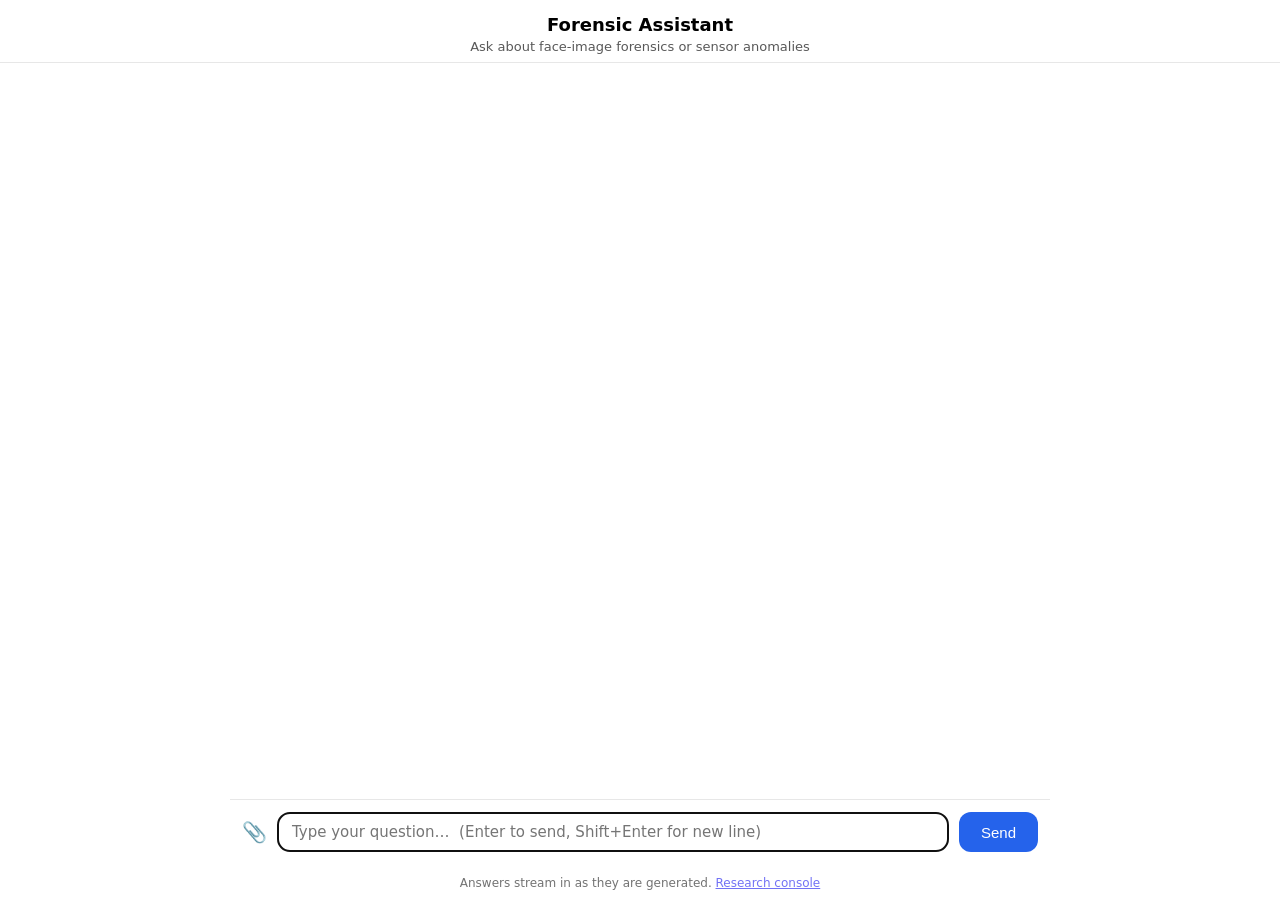
==== ui/chat.html @ 10603336 "End-user chat on Laya-only routing + training-faithful prompts - /chat/stream: Laya-only routing, to" ====
<!DOCTYPE html>
<html lang="en">
<head>
<meta charset="utf-8">
<meta name="viewport" content="width=device-width, initial-scale=1">
<title>Forensic Assistant</title>
<style>
  :root { color-scheme: light dark; }
  * { box-sizing: border-box; }
  body { font-family: system-ui, -apple-system, "Segoe UI", Roboto, sans-serif; margin: 0; display: flex; flex-direction: column; height: 100dvh; }
  header { text-align: center; padding: 14px 12px 8px; border-bottom: 1px solid #8883; }
  header h1 { font-size: 18px; margin: 0; }
  header p { margin: 4px 0 0; font-size: 13px; opacity: .65; }
  #log { flex: 1; overflow-y: auto; padding: 18px 12px; display: flex; flex-direction: column; gap: 12px; max-width: 820px; width: 100%; margin: 0 auto; }
  .msg { max-width: 85%; padding: 10px 14px; border-radius: 14px; line-height: 1.5; white-space: pre-wrap; word-wrap: break-word; }
  .user { align-self: flex-end; background: #2563eb; color: #fff; border-bottom-right-radius: 4px; }
  .assistant { align-self: flex-start; background: #8882; border-bottom-left-radius: 4px; }
  .assistant.thinking { opacity: .7; font-style: italic; }
  .cursor::after { content: "▍"; animation: blink 1s steps(1) infinite; }
  @keyframes blink { 50% { opacity: 0; } }
  #composer { border-top: 1px solid #8883; padding: 12px; display: flex; gap: 10px; max-width: 820px; width: 100%; margin: 0 auto 12px; }
  #box { flex: 1; resize: none; border: 1px solid #8886; border-radius: 12px; padding: 10px 14px; font-size: 15px; font-family: inherit; max-height: 140px; }
  #send { background: #2563eb; color: #fff; border: none; border-radius: 12px; padding: 0 22px; font-size: 15px; cursor: pointer; }
  #send:disabled { opacity: .5; cursor: wait; }
  #hint { text-align: center; font-size: 12px; opacity: .55; padding-bottom: 10px; }
</style>
</head>
<body>
<header>
  <h1>Forensic Assistant</h1>
  <p>Ask about face-image forensics or sensor anomalies</p>
  <p id="modebanner" style="display:none;font-size:12px;background:#fef3c7;color:#92400e;border-radius:8px;padding:4px 12px;">Demo mode — showing placeholder text. Unset FINAL_STUB_GENERATION for live model answers.</p>
</header>

<div id="log" aria-live="polite"></div>

<div>
  <div id="composer">
    <label for="img" title="Attach an image" style="align-self:center;cursor:pointer;font-size:20px;">📎</label>
    <input type="file" id="img" accept="image/*" hidden>
    <textarea id="box" rows="1" placeholder="Type your question…  (Enter to send, Shift+Enter for new line)"></textarea>
    <button id="send">Send</button>
  </div>
  <div id="imgchip" style="display:none;text-align:center;font-size:13px;">🖼 image attached <a href="#" id="imgclear">remove</a></div>
  <div id="hint">Answers stream in as they are generated. <a href="/ui/">Research console</a></div>
</div>

<script>
const log = document.getElementById('log');
const box = document.getElementById('box');
const send = document.getElementById('send');
const imgInput = document.getElementById('img');
const imgchip = document.getElementById('imgchip');
const history = [];  // {role, content} — sent back for context, never shown as internals
let attachedB64 = null;

imgInput.onchange = () => {
  const f = imgInput.files && imgInput.files[0];
  if (!f) { attachedB64 = null; imgchip.style.display = 'none'; return; }
  const r = new FileReader();
  r.onload = () => { attachedB64 = String(r.result).split(',')[1]; imgchip.style.display = 'block'; };
  r.readAsDataURL(f);
};
document.getElementById('imgclear').onclick = e => {
  e.preventDefault();
  attachedB64 = null; imgInput.value = ''; imgchip.style.display = 'none';
};

function bubble(cls, text) {
  const d = document.createElement('div');
  d.className = 'msg ' + cls;
  d.textContent = text;
  log.appendChild(d);
  log.scrollTop = log.scrollHeight;
  return d;
}

async function ask() {
  const message = box.value.trim();
  if (!message || send.disabled) return;
  box.value = '';
  send.disabled = true;
  bubble('user', message + (attachedB64 ? '\n[image attached]' : ''));
  const pending = bubble('assistant thinking', 'Analyzing…');

  try {
    const body = { message, history: history.slice(-6), max_new_tokens: 256 };
    if (attachedB64) body.image_base64 = attachedB64;
    const resp = await fetch('/chat/stream', {
      method: 'POST',
      headers: { 'Content-Type': 'application/json' },
      body: JSON.stringify(body)
    });
    attachedB64 = null; imgInput.value = ''; imgchip.style.display = 'none';
    if (!resp.ok || !resp.body) throw new Error('HTTP ' + resp.status);
    pending.textContent = '';
    pending.classList.remove('thinking');
    pending.classList.add('cursor');
    const reader = resp.body.getReader();
    const dec = new TextDecoder();
    let buf = '', gotText = false;
    for (;;) {
      const { done, value } = await reader.read();
      if (done) break;
      buf += dec.decode(value, { stream: true });
      const parts = buf.split('\n\n');
      buf = parts.pop();
      for (const p of parts) {
        const line = p.trim().split('\n').find(l => l.startsWith('data:'));
        if (!line) continue;
        const ev = JSON.parse(line.slice(5));
        if (ev.event === 'token') {
          pending.textContent += ev.text;
          gotText = true;
        } else if (ev.event === 'notice') {
          pending.textContent = ev.text;
          gotText = true;
        }
        log.scrollTop = log.scrollHeight;
      }
    }
    if (!gotText) pending.textContent = 'Sorry — something went wrong. Please try again.';
    history.push({ role: 'user', content: message });
    history.push({ role: 'assistant', content: pending.textContent });
  } catch (err) {
    pending.textContent = 'Connection error — is the server running?';
  } finally {
    pending.classList.remove('cursor');
    send.disabled = false;
box.focus();
fetch('/health').then(r => r.json()).then(h => {
  if (String(h.stub_generation) === '1') document.getElementById('modebanner').style.display = 'inline-block';
}).catch(() => {});

  }
}

send.onclick = ask;
box.addEventListener('keydown', e => {
  if (e.key === 'Enter' && !e.shiftKey) { e.preventDefault(); ask(); }
});
box.focus();
</script>
</body>
</html>
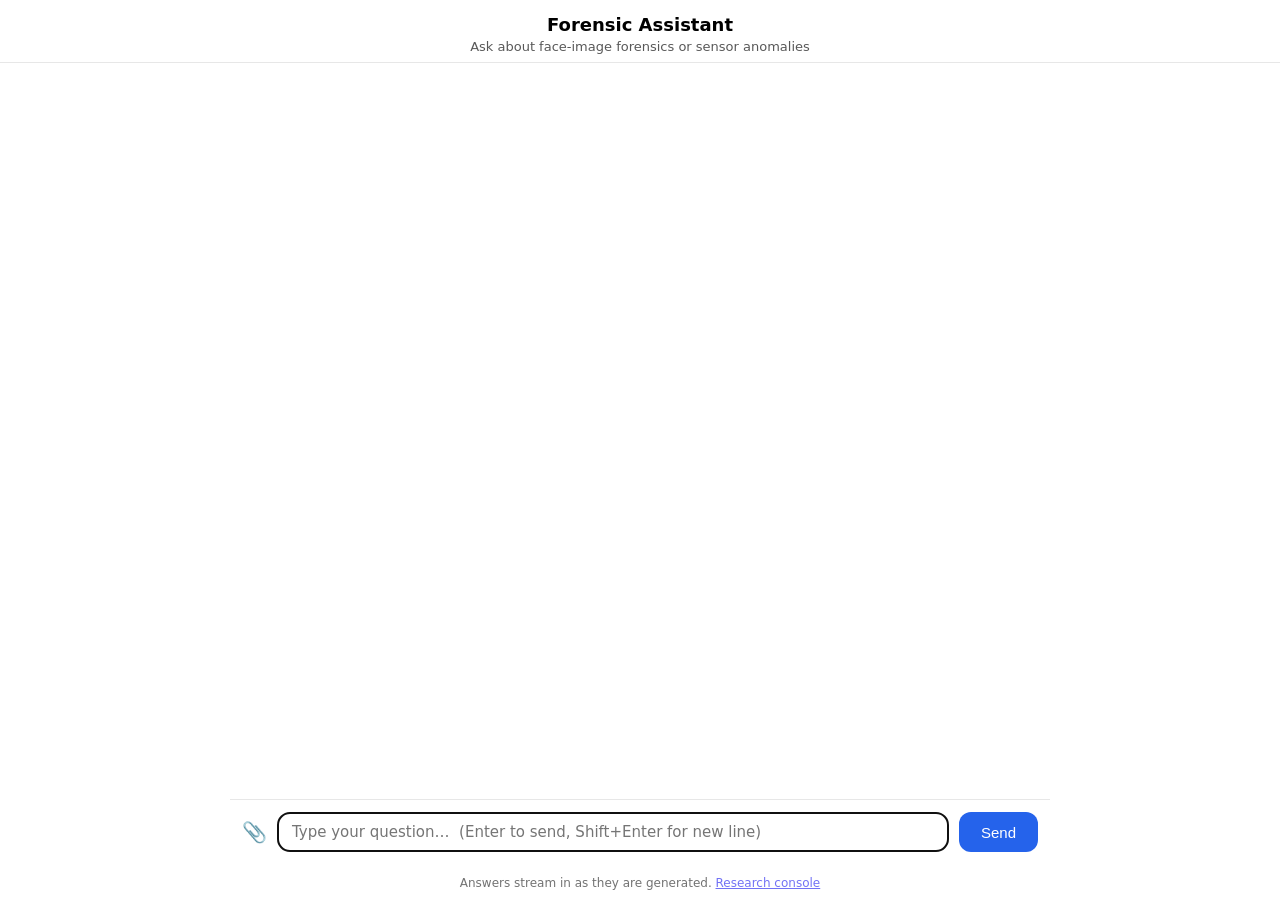
==== commit 0481a8b1: "Port DeepfakeReasoningModel wrapper: real verdict + hotspots + streamed reasoning - final/deepfake/:" ====
--- a/ui/chat.html
+++ b/ui/chat.html
@@ -23,6 +23,12 @@
   #send { background: #2563eb; color: #fff; border: none; border-radius: 12px; padding: 0 22px; font-size: 15px; cursor: pointer; }
   #send:disabled { opacity: .5; cursor: wait; }
   #hint { text-align: center; font-size: 12px; opacity: .55; padding-bottom: 10px; }
+  #verdict { max-width: 820px; width: 100%; margin: 0 auto; padding: 0 12px; }
+  #verdict .vcard { border: 1px solid #8885; border-left: 6px solid #2563eb; border-radius: 8px; padding: 10px 14px; margin-top: 12px; font-size: 14px; }
+  #verdict .vcard.fake { border-left-color: #dc2626; }
+  #verdict .vcard.real { border-left-color: #16a34a; }
+  #verdict .vrow { display: flex; gap: 18px; flex-wrap: wrap; }
+  #verdict .vrow b { font-size: 16px; }
 </style>
 </head>
 <body>
@@ -33,6 +39,7 @@
 </header>
 
 <div id="log" aria-live="polite"></div>
+<div id="verdict"></div>
 
 <div>
   <div id="composer">
@@ -51,6 +58,7 @@
 const send = document.getElementById('send');
 const imgInput = document.getElementById('img');
 const imgchip = document.getElementById('imgchip');
+const verdictBox = document.getElementById('verdict');
 const history = [];  // {role, content} — sent back for context, never shown as internals
 let attachedB64 = null;
 
@@ -81,6 +89,7 @@
   box.value = '';
   send.disabled = true;
   bubble('user', message + (attachedB64 ? '\n[image attached]' : ''));
+  verdictBox.innerHTML = '';
   const pending = bubble('assistant thinking', 'Analyzing…');
 
   try {
@@ -111,6 +120,14 @@
         const ev = JSON.parse(line.slice(5));
         if (ev.event === 'token') {
           pending.textContent += ev.text;
+          gotText = true;
+        } else if (ev.event === 'verdict') {
+          const cls = String(ev.verdict || '').toLowerCase();
+          verdictBox.innerHTML =
+            `<div class="vcard ${cls}"><div class="vrow"><span>Verdict: <b>${ev.verdict}</b></span>` +
+            `<span>Confidence: <b>${(ev.confidence * 100).toFixed(1)}%</b></span></div>` +
+            `<div>Hotspots: ${ev.hotspots || '—'}</div>` +
+            `<div style="opacity:.75;font-size:12px;">Spectrum: ${ev.spectral || ''}</div></div>`;
           gotText = true;
         } else if (ev.event === 'notice') {
           pending.textContent = ev.text;
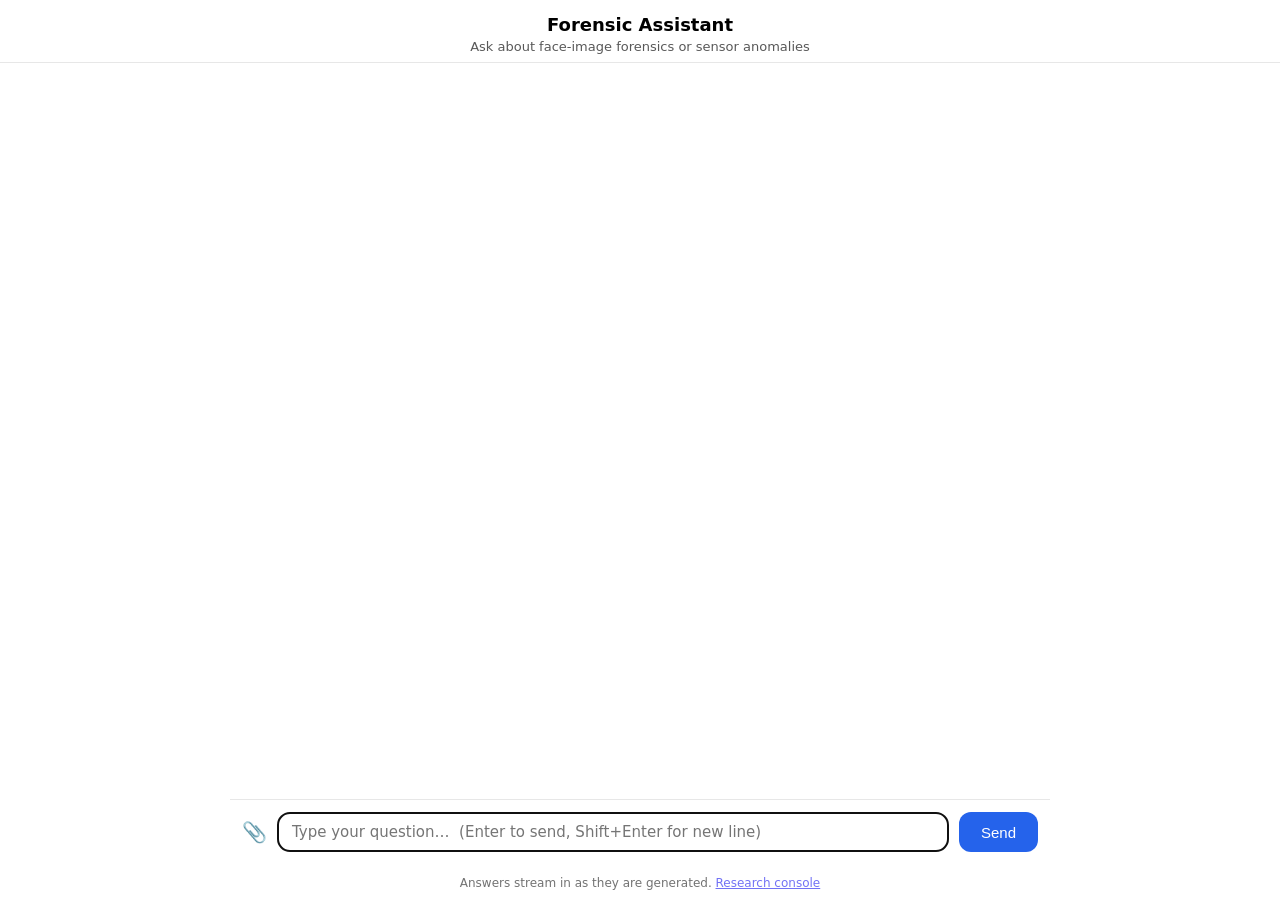
==== commit 6698dfdb: "chat UI: robust collapsible reasoning (lazy details + live char count) - build the Reasoning disclos" ====
--- a/ui/chat.html
+++ b/ui/chat.html
@@ -16,6 +16,9 @@
   .user { align-self: flex-end; background: #2563eb; color: #fff; border-bottom-right-radius: 4px; }
   .assistant { align-self: flex-start; background: #8882; border-bottom-left-radius: 4px; }
   .assistant.thinking { opacity: .7; font-style: italic; }
+  .assistant .think { margin: 0 0 8px; }
+  .assistant .think summary { cursor: pointer; color: #8a8a8a; font-size: 12.5px; font-style: italic; user-select: none; }
+  .assistant .thinkbody { color: #8a8a8a; font-size: 12.5px; font-style: italic; line-height: 1.45; white-space: pre-wrap; border-left: 2px solid #8884; padding-left: 10px; margin: 6px 0 0; }
   .cursor::after { content: "▍"; animation: blink 1s steps(1) infinite; }
   @keyframes blink { 50% { opacity: 0; } }
   #composer { border-top: 1px solid #8883; padding: 12px; display: flex; gap: 10px; max-width: 820px; width: 100%; margin: 0 auto 12px; }
@@ -83,6 +86,36 @@
   return d;
 }
 
+function newAssistant() {
+  const root = document.createElement('div');
+  root.className = 'msg assistant';
+  const ans = document.createElement('div');
+  ans.className = 'answer';
+  root.appendChild(ans);
+  log.appendChild(root);
+  log.scrollTop = log.scrollHeight;
+  return { root, ans, det: null, body: null, sum: null, thinkChars: 0 };
+}
+
+// Create the "Reasoning" disclosure lazily on the first thinking delta, so it
+// only ever appears when there is content to put inside it.
+function addThinking(ui, text) {
+  if (!text) return;
+  if (!ui.det) {
+    const det = document.createElement('details');
+    det.className = 'think';
+    const sum = document.createElement('summary');
+    const body = document.createElement('div');
+    body.className = 'thinkbody';
+    det.append(sum, body);
+    ui.root.insertBefore(det, ui.ans);
+    ui.det = det; ui.body = body; ui.sum = sum;
+  }
+  ui.body.textContent += text;
+  ui.thinkChars += text.length;
+  ui.sum.textContent = 'Reasoning (' + ui.thinkChars.toLocaleString() + ' chars)';
+}
+
 async function ask() {
   const message = box.value.trim();
   if (!message || send.disabled) return;
@@ -90,10 +123,20 @@
   send.disabled = true;
   bubble('user', message + (attachedB64 ? '\n[image attached]' : ''));
   verdictBox.innerHTML = '';
-  const pending = bubble('assistant thinking', 'Analyzing…');
+  const ui = newAssistant();
+  ui.ans.textContent = 'Analyzing…';
+  ui.ans.classList.add('thinking');
+  let started = false, gotAnswer = false;
+  const begin = () => {
+    if (started) return;
+    started = true;
+    ui.ans.textContent = '';
+    ui.ans.classList.remove('thinking');
+    ui.ans.classList.add('cursor');
+  };
 
   try {
-    const body = { message, history: history.slice(-6), max_new_tokens: 256 };
+    const body = { message, history: history.slice(-6), max_new_tokens: 768 };
     if (attachedB64) body.image_base64 = attachedB64;
     const resp = await fetch('/chat/stream', {
       method: 'POST',
@@ -102,12 +145,9 @@
     });
     attachedB64 = null; imgInput.value = ''; imgchip.style.display = 'none';
     if (!resp.ok || !resp.body) throw new Error('HTTP ' + resp.status);
-    pending.textContent = '';
-    pending.classList.remove('thinking');
-    pending.classList.add('cursor');
     const reader = resp.body.getReader();
     const dec = new TextDecoder();
-    let buf = '', gotText = false;
+    let buf = '';
     for (;;) {
       const { done, value } = await reader.read();
       if (done) break;
@@ -119,36 +159,49 @@
         if (!line) continue;
         const ev = JSON.parse(line.slice(5));
         if (ev.event === 'token') {
-          pending.textContent += ev.text;
-          gotText = true;
+          begin();
+          ui.ans.textContent += ev.text;
+          gotAnswer = true;
+        } else if (ev.event === 'thinking') {
+          begin();
+          addThinking(ui, ev.text);
         } else if (ev.event === 'verdict') {
+          begin();
           const cls = String(ev.verdict || '').toLowerCase();
           verdictBox.innerHTML =
             `<div class="vcard ${cls}"><div class="vrow"><span>Verdict: <b>${ev.verdict}</b></span>` +
             `<span>Confidence: <b>${(ev.confidence * 100).toFixed(1)}%</b></span></div>` +
             `<div>Hotspots: ${ev.hotspots || '—'}</div>` +
             `<div style="opacity:.75;font-size:12px;">Spectrum: ${ev.spectral || ''}</div></div>`;
-          gotText = true;
+          gotAnswer = true;
         } else if (ev.event === 'notice') {
-          pending.textContent = ev.text;
-          gotText = true;
+          begin();
+          ui.ans.textContent = ev.text;
+          gotAnswer = true;
         }
         log.scrollTop = log.scrollHeight;
       }
     }
-    if (!gotText) pending.textContent = 'Sorry — something went wrong. Please try again.';
+    ui.ans.classList.remove('cursor');
+    if (!gotAnswer) {
+      if (ui.det) {
+        ui.det.open = true;
+        ui.ans.textContent = '(reasoning only — no final answer was emitted)';
+      } else {
+        ui.ans.textContent = 'Sorry — something went wrong. Please try again.';
+      }
+    }
     history.push({ role: 'user', content: message });
-    history.push({ role: 'assistant', content: pending.textContent });
+    history.push({ role: 'assistant', content: ui.ans.textContent });
   } catch (err) {
-    pending.textContent = 'Connection error — is the server running?';
+    ui.ans.classList.remove('cursor');
+    ui.ans.textContent = 'Connection error — is the server running?';
   } finally {
-    pending.classList.remove('cursor');
     send.disabled = false;
-box.focus();
-fetch('/health').then(r => r.json()).then(h => {
-  if (String(h.stub_generation) === '1') document.getElementById('modebanner').style.display = 'inline-block';
-}).catch(() => {});
-
+    box.focus();
+    fetch('/health').then(r => r.json()).then(h => {
+      if (String(h.stub_generation) === '1') document.getElementById('modebanner').style.display = 'inline-block';
+    }).catch(() => {});
   }
 }
 
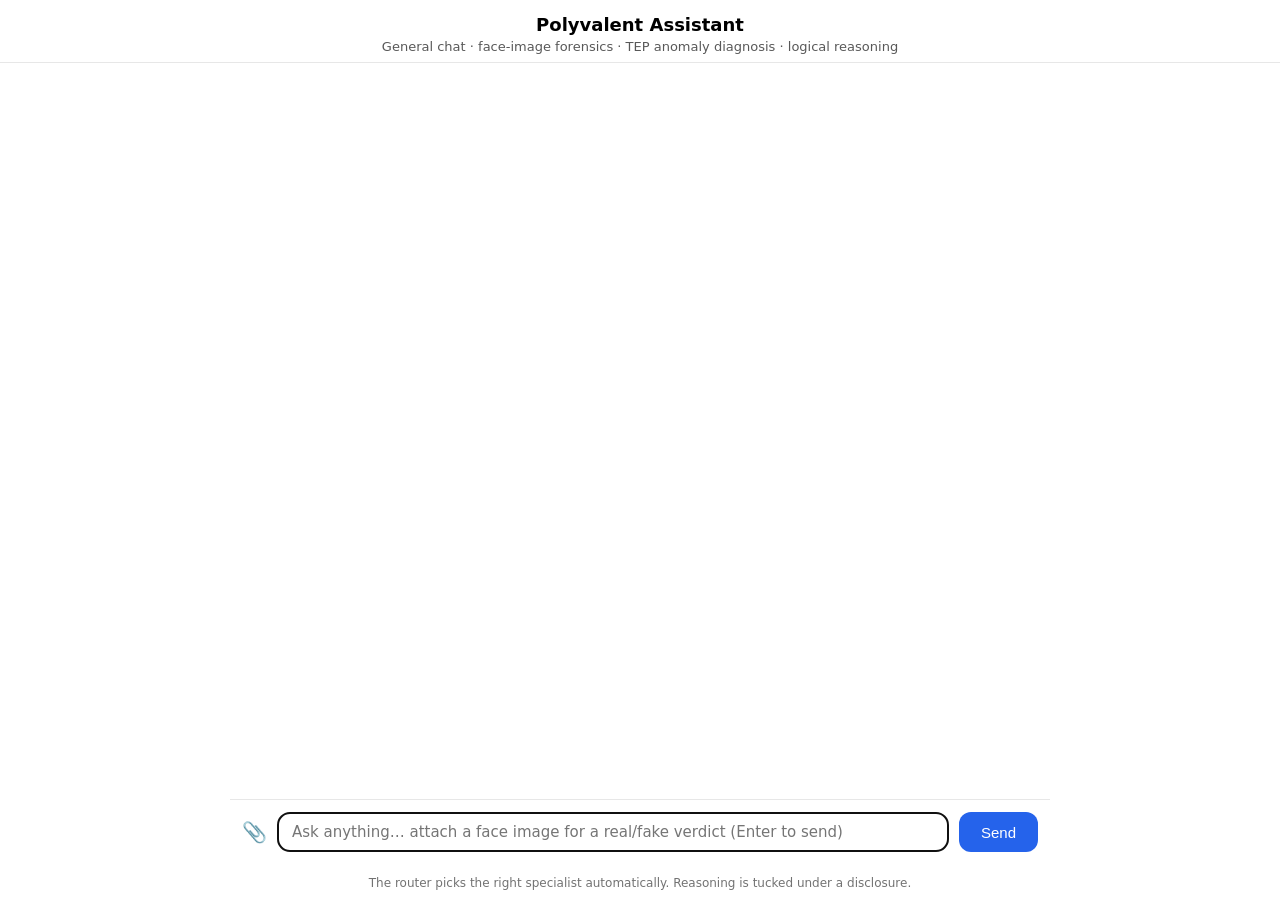
==== commit 051f0f90: "Serve pristine InternVL3-2B with anomaly, reasoning and deepfake adapters Quarantine the fused base/" ====
--- a/ui/chat.html
+++ b/ui/chat.html
@@ -3,7 +3,7 @@
 <head>
 <meta charset="utf-8">
 <meta name="viewport" content="width=device-width, initial-scale=1">
-<title>Forensic Assistant</title>
+<title>Polyvalent Assistant</title>
 <style>
   :root { color-scheme: light dark; }
   * { box-sizing: border-box; }
@@ -18,7 +18,7 @@
   .assistant.thinking { opacity: .7; font-style: italic; }
   .assistant .think { margin: 0 0 8px; }
   .assistant .think summary { cursor: pointer; color: #8a8a8a; font-size: 12.5px; font-style: italic; user-select: none; }
-  .assistant .thinkbody { color: #8a8a8a; font-size: 12.5px; font-style: italic; line-height: 1.45; white-space: pre-wrap; border-left: 2px solid #8884; padding-left: 10px; margin: 6px 0 0; }
+  .assistant .thinkbody { color: #8a8a8a; font-size: 12.5px; font-style: italic; line-height: 1.45; white-space: pre-wrap; border-left: 2px solid #8884; padding-left: 10px; margin: 6px 0 0; max-height: 320px; overflow-y: auto; }
   .cursor::after { content: "▍"; animation: blink 1s steps(1) infinite; }
   @keyframes blink { 50% { opacity: 0; } }
   #composer { border-top: 1px solid #8883; padding: 12px; display: flex; gap: 10px; max-width: 820px; width: 100%; margin: 0 auto 12px; }
@@ -36,8 +36,8 @@
 </head>
 <body>
 <header>
-  <h1>Forensic Assistant</h1>
-  <p>Ask about face-image forensics or sensor anomalies</p>
+  <h1>Polyvalent Assistant</h1>
+  <p>General chat · face-image forensics · TEP anomaly diagnosis · logical reasoning</p>
   <p id="modebanner" style="display:none;font-size:12px;background:#fef3c7;color:#92400e;border-radius:8px;padding:4px 12px;">Demo mode — showing placeholder text. Unset FINAL_STUB_GENERATION for live model answers.</p>
 </header>
 
@@ -46,13 +46,13 @@
 
 <div>
   <div id="composer">
-    <label for="img" title="Attach an image" style="align-self:center;cursor:pointer;font-size:20px;">📎</label>
+    <label for="img" title="Attach an image (routes to deepfake analysis)" style="align-self:center;cursor:pointer;font-size:20px;">📎</label>
     <input type="file" id="img" accept="image/*" hidden>
-    <textarea id="box" rows="1" placeholder="Type your question…  (Enter to send, Shift+Enter for new line)"></textarea>
+    <textarea id="box" rows="1" placeholder="Ask anything… attach a face image for a real/fake verdict (Enter to send)"></textarea>
     <button id="send">Send</button>
   </div>
   <div id="imgchip" style="display:none;text-align:center;font-size:13px;">🖼 image attached <a href="#" id="imgclear">remove</a></div>
-  <div id="hint">Answers stream in as they are generated. <a href="/ui/">Research console</a></div>
+  <div id="hint">The router picks the right specialist automatically. Reasoning is tucked under a disclosure.</div>
 </div>
 
 <script>
@@ -62,7 +62,7 @@
 const imgInput = document.getElementById('img');
 const imgchip = document.getElementById('imgchip');
 const verdictBox = document.getElementById('verdict');
-const history = [];  // {role, content} — sent back for context, never shown as internals
+const history = [];
 let attachedB64 = null;
 
 imgInput.onchange = () => {
@@ -97,8 +97,7 @@
   return { root, ans, det: null, body: null, sum: null, thinkChars: 0 };
 }
 
-// Create the "Reasoning" disclosure lazily on the first thinking delta, so it
-// only ever appears when there is content to put inside it.
+// Build the "Reasoning" disclosure lazily on the first thinking delta.
 function addThinking(ui, text) {
   if (!text) return;
   if (!ui.det) {
@@ -116,6 +115,16 @@
   ui.sum.textContent = 'Reasoning (' + ui.thinkChars.toLocaleString() + ' chars)';
 }
 
+function renderVerdict(ev) {
+  const cls = String(ev.verdict || '').toLowerCase();
+  const conf = (Number(ev.confidence) * 100).toFixed(1);
+  verdictBox.innerHTML =
+    `<div class="vcard ${cls}"><div class="vrow"><span>Verdict: <b>${ev.verdict}</b></span>` +
+    `<span>Confidence: <b>${conf}%</b></span></div>` +
+    `<div>Hotspots: ${ev.hotspots || '—'}</div>` +
+    `<div style="opacity:.75;font-size:12px;">Spectrum: ${ev.spectral || ''}</div></div>`;
+}
+
 async function ask() {
   const message = box.value.trim();
   if (!message || send.disabled) return;
@@ -124,9 +133,9 @@
   bubble('user', message + (attachedB64 ? '\n[image attached]' : ''));
   verdictBox.innerHTML = '';
   const ui = newAssistant();
-  ui.ans.textContent = 'Analyzing…';
+  ui.ans.textContent = 'Thinking…';
   ui.ans.classList.add('thinking');
-  let started = false, gotAnswer = false;
+  let started = false, gotAnswer = false, gotNotice = false, verdictLine = '';
   const begin = () => {
     if (started) return;
     started = true;
@@ -167,17 +176,15 @@
           addThinking(ui, ev.text);
         } else if (ev.event === 'verdict') {
           begin();
-          const cls = String(ev.verdict || '').toLowerCase();
-          verdictBox.innerHTML =
-            `<div class="vcard ${cls}"><div class="vrow"><span>Verdict: <b>${ev.verdict}</b></span>` +
-            `<span>Confidence: <b>${(ev.confidence * 100).toFixed(1)}%</b></span></div>` +
-            `<div>Hotspots: ${ev.hotspots || '—'}</div>` +
-            `<div style="opacity:.75;font-size:12px;">Spectrum: ${ev.spectral || ''}</div></div>`;
+          renderVerdict(ev);
+          verdictLine = 'Verdict: ' + ev.verdict + ' (' +
+            (Number(ev.confidence) * 100).toFixed(1) + '%) — ' +
+            (ev.hotspots || '');
           gotAnswer = true;
         } else if (ev.event === 'notice') {
           begin();
           ui.ans.textContent = ev.text;
-          gotAnswer = true;
+          gotNotice = true;
         }
         log.scrollTop = log.scrollHeight;
       }
@@ -187,12 +194,18 @@
       if (ui.det) {
         ui.det.open = true;
         ui.ans.textContent = '(reasoning only — no final answer was emitted)';
-      } else {
+      } else if (!gotNotice) {
         ui.ans.textContent = 'Sorry — something went wrong. Please try again.';
       }
     }
-    history.push({ role: 'user', content: message });
-    history.push({ role: 'assistant', content: ui.ans.textContent });
+    // Notices are UI feedback (attach an image / retry), not conversation:
+    // keep them out of history so a later turn cannot pattern-match the
+    // canned text and repeat it.
+    if (gotAnswer) {
+      history.push({ role: 'user', content: message });
+      const reply = (ui.ans.textContent || verdictLine).trim();
+      if (reply) history.push({ role: 'assistant', content: reply });
+    }
   } catch (err) {
     ui.ans.classList.remove('cursor');
     ui.ans.textContent = 'Connection error — is the server running?';
